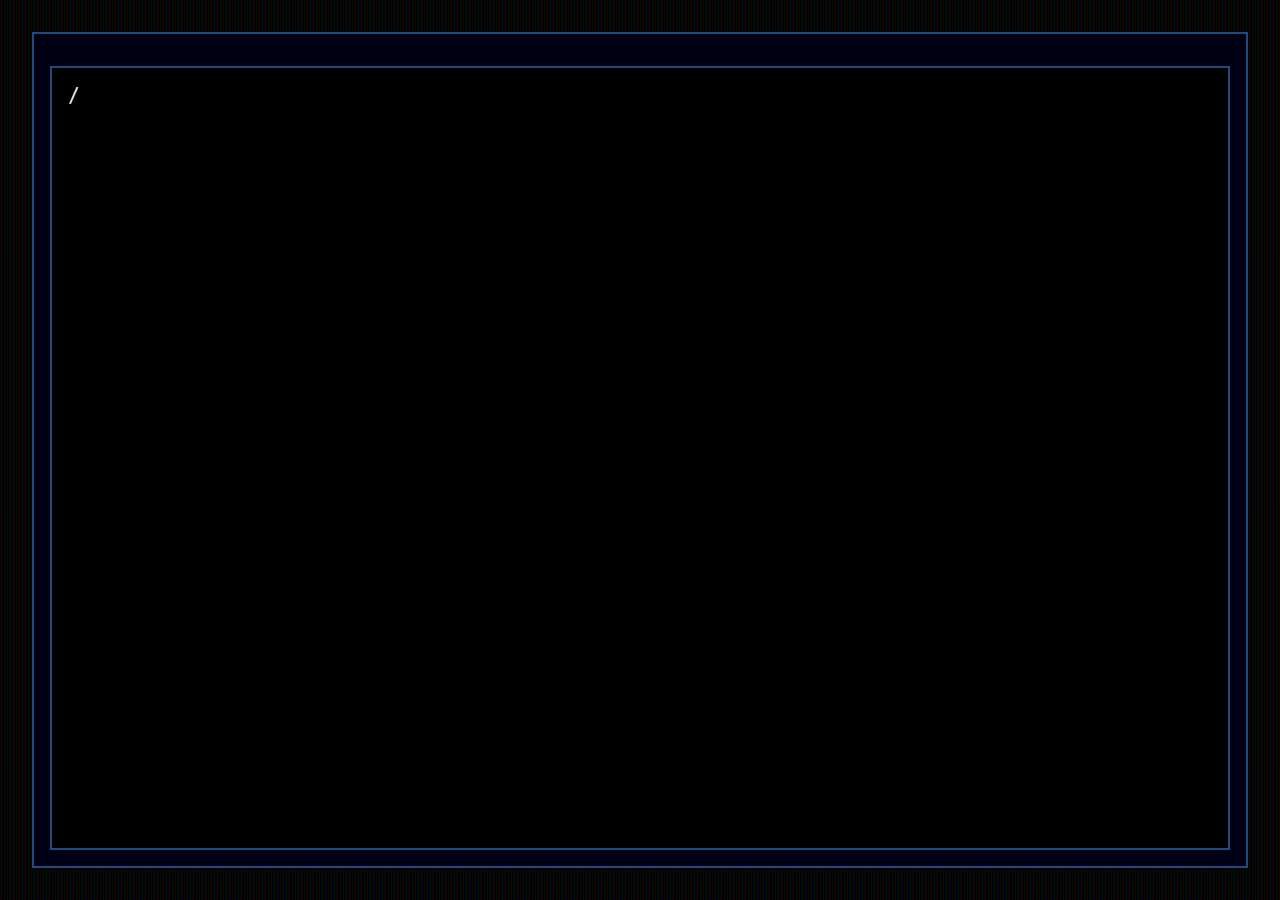
==== src/main/resources/templates/balance.html @ e54ac28a "cambios en el frontend y en GridManager" ====
<!-- Estilos inspirados/tomados de https://absolutesolver.com -->
<!DOCTYPE html>
<html lang="es">
<head>
    <meta charset="UTF-8">
    <title>Titan</title>
    <meta name="viewport" content="width=device-width, initial-scale=1.0">
    <!--Local (ignorame)-->
    <link rel="stylesheet" href="../static/style/titan.css">
    <!--Remote-->
    <link rel="stylesheet" href="/style/titan.css">
</head>
<body id="centerScreen">
<section class="box boxFullScreen">
    <header>
        <nav><h1 id="breadcrumb"></h1></nav>
    </header>
    <div class="box" id="logs" style="overflow: scroll; white-space: nowrap;">
        <div class="cliLoader"></div>
    </div>
</section>
<div class="rgbEffect"></div>
<div class="linesEffect"></div>
</body>
</html>
---- src/main/resources/static/style/titan.css ----
@import url('https://fonts.googleapis.com/css2?family=Cascadia+Code:ital,wght@0,200..700;1,200..700&display=swap');
* {
    margin: 0;
    padding: 0;
    box-sizing: border-box;
}
input, button, textarea, select {
    font: inherit;
}
:root {
    --main-color: #1d4c80;
    --main-color-text: #dedede;
    --max-width: 1400px;
    --gap: 1rem;
    --padding: 1rem;
}
/* Estructura */
.boxFullScreen {
    margin: 2rem;
    height: calc(100% - 4rem);
    width: calc(100% - 4rem);
}
#centerScreen {
    display: flex;
    height: 100vh;
    align-items: center;
    justify-content: center;
    flex-direction: column;
}
header{
    display: flex;
    padding-right: 1rem;
    flex-direction: row;
    align-items: center;
    gap: var(--gap);
}
.waterDrop{
    position: fixed;
    top: 20px;
    right: 20px;
    opacity: 30%;
}
body{
    background: black;
    color: var(--main-color-text);
    font-family: 'Cascadia Code', 'Courier New', serif;
    font-weight: 500;
    align-content: center;
    display: flex;
    flex-direction: column;
    align-items: center;
    font-size: 1.2rem;
    scrollbar-color: var(--main-color) rgba(255, 0, 0, 0);
    scrollbar-width: thin;
}
body::-webkit-scrollbar {
    width: 5px;
    height: 8px;
    background-color: #aaaaaa; /* or add it to the track */
}
.box{
    border : 2px solid var(--main-color);
    flex-grow: 1;
    padding: var(--padding);
    display: flex;
    background: rgb(0, 0, 21);
    flex-direction: column;
}
.box > .box{
    background: #000;
}
.mainNav{
    width: 100%;
    grid-gap: var(--gap);
}
.mainSections{
    width: 100%;
    grid-gap: var(--gap);
    display: grid;
    grid-template-columns: 1fr 1fr 1fr;"
}
@media (max-width: 1000px) {
    .mainSections{
        display: flex;
        flex-direction: column;
        gap: var(--gap);
    }
    .noneForMaxWidth{
        display: none;
    }
}
form, section{
    display: flex;
    flex-direction: column;
    gap: 1rem;
}
footer{
    margin-top: auto;
    padding: var(--padding);
}
/* Ventana */
#desktop{
    position: fixed;
    top: 0;
    left: 0;
    width: 100%;
    height: 100%;
    pointer-events: none;
    display: flex;
}
.windowHeader{
    position: relative;
    padding: 0.3rem;
    min-width: 20rem;
    display: flex;
    align-items: center;
    cursor: move;
    margin-bottom: 4px;
    outline: 3px solid var(--main-color);
}
.windowContent{
    position: relative;
    padding: var(--padding);
    text-align: left;
    min-height: 7rem;
}
.window{
    border: 10px double var(--main-color);
    flex-grow: 1;
    display: flex;
    pointer-events: all;
    flex-direction: column;
    backdrop-filter: blur(5px);
}
.windowAbsolute{
    position: absolute;
}
.windowCloser{
    background: none;
    color: var(--main-color);
    font-size: 20px;
    margin-left: auto;
    margin-right: 0.3rem;
    content: 'X';
}
/* Texto */
p h2 h1 h3{
    text-align: center;
}
small{
    opacity: 80%;
    font-style: italic;
}
ul{
    list-style-type: none;
}

/* Interactivo */
label{

}
button {
    color: var(--main-color);
    font-size: 15px;
    background-color: #000;
    border: 2px solid var(--main-color);
    padding: 2px 1rem;
    width: min-content;
    cursor: pointer;
}
.windowHeader > button{
    border: none;
    padding: 0;
}
button:hover {
    filter: brightness(1.5);
    background-color: var(--main-color);
    color: #000000;
}
button:active {
    filter: brightness(0.7);
}
input, select {
    border: var(--main-color);
    background: transparent;
    color: var(--main-color-text);
    font-size: 15px;
    padding: 5px 10px;
    width: min-content;
    border: 2px solid var(--main-color);
}
select{
    background-color: #000
}
input[type="number"]::-webkit-inner-spin-button,
input[type="number"]::-webkit-outer-spin-button {
    -webkit-appearance: none;
    margin: 0;
}

input[type="number"] {
    -moz-appearance: textfield;
}
input:hover, input:focus, select:focus, select:hover {
    filter: brightness(170%);
}
input:focus, select:focus {
    outline: none;
}
input::placeholder {
    color: var(--main-color);
    font-style: italic;
}
a{
    text-decoration-thickness: 0.1em;
    color: var(--main-color-text);
}
a:hover{
    filter: brightness(1.2);
}
a:visited{
    color: var(--main-color-text);
}
/* Listas */
li{
    margin-top: 0.5rem;
    margin-left: 0.8rem;
}
li:last-child{
    margin-bottom: 0.5rem;
}
.listSmall{
    padding-left: 1rem;
}
.listSmall > li{
    margin-top: 0.2rem;
}
.listSmall > li:last-child{
    margin-bottom: 0.5rem;
}

/* Tablas */
table{
    border-spacing: 0;
    width: 100%;
}
th, td{
    padding-right: 0.5rem;
    padding-left: 0.5rem;
    border-left: 2px solid var(--main-color);
}
th:last-child, td:last-child{
    padding-right: 0;
}
th:first-child, td:first-child {
    padding-left: 0;
    border-left: none;
}

/* Effects */
.rgbEffect {
    position: fixed;
    pointer-events: none;
    inset: 0;
    z-index: -1;
    opacity: 7%;
    background-image: repeating-linear-gradient( to right, #f00 0px, #f00 1px, #0f0 1px, #0f0 2px, #00f 2px, #00f 3px );
}
.linesEffect {
    position: fixed;
    pointer-events: none;
    inset: 0;
    z-index: -1;
    opacity: 80%;
    background: repeating-linear-gradient( to top, transparent 0px, transparent 3px, rgba(0, 0, 0, 0.25) 3px, rgba(0, 0, 0, 0.25) 4px );
}
.cliLoader::after {
    content: "/";
    animation: cli-loader 0.8s steps(1) infinite;
}
.gradientLoader {
    --color-1: rgba(38, 50, 56, 0);
    --color-2: #051d38;

    background: linear-gradient(
            90deg,
            var(--color-1) 25%,
            var(--color-2) 50%,
            var(--color-1) 75%
    );
    background-size: 200% 100%;
    animation: gradient-loader 1.5s infinite linear;
    border-radius: 4px;
}
@keyframes cli-loader {
    0%   { content: "/"; }
    25%  { content: "-"; }
    50%  { content: "\\"; }
    75%  { content: "|"; }
}
@keyframes gradient-loader {
    0% {
        background-position: 200% 0;
    }
    100% {
        background-position: -200% 0;
    }
}
.error {
    color: red;
    text-shadow: 0 0 14px red;
    position: relative;
}
.tembleEffect, .error{
    animation: tremble 0.12s infinite;
}
@keyframes tremble {
    0%   { transform: translate(0, 0); }
    20%  { transform: translate(-0.8px, 0.5px); }
    40%  { transform: translate(0.6px, -0.8px); }
    60%  { transform: translate(-0.5px, 0.6px); }
    80%  { transform: translate(0.8px, -0.3px); }
    100% { transform: translate(0, 0); }
}
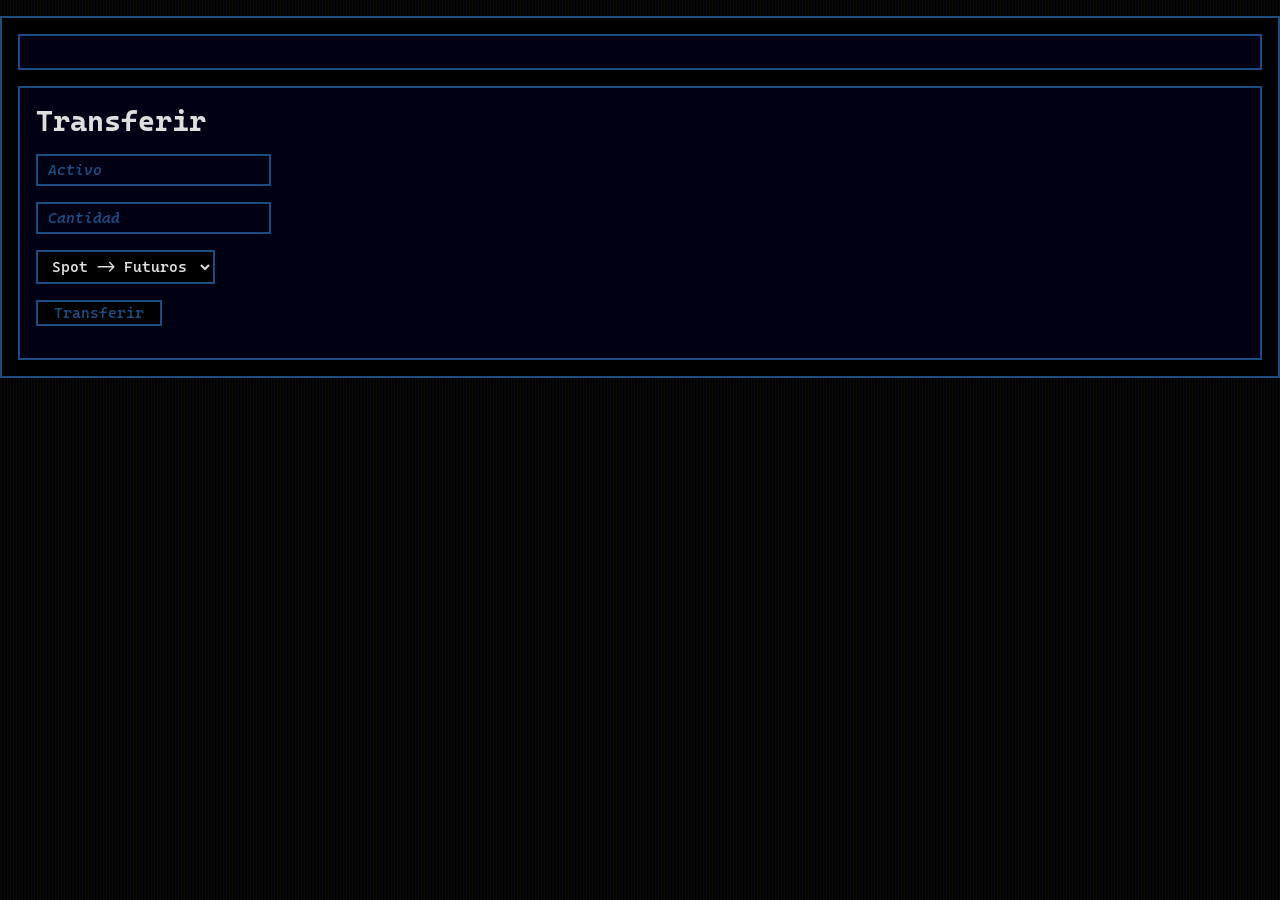
==== commit 0ade8235: "mejoras en TriangularManager (A sus clases auxiliares) y refactorización en el connector" ====
--- a/src/main/resources/templates/balance.html
+++ b/src/main/resources/templates/balance.html
@@ -10,15 +10,34 @@
     <!--Remote-->
     <link rel="stylesheet" href="/style/titan.css">
 </head>
-<body id="centerScreen">
-<section class="box boxFullScreen">
-    <header>
+<body>
+<main>
+    <header class="box">
         <nav><h1 id="breadcrumb"></h1></nav>
     </header>
-    <div class="box" id="logs" style="overflow: scroll; white-space: nowrap;">
-        <div class="cliLoader"></div>
+    <div class="mainSections">
+        <section class="box">
+            <form class="noneForMaxWidth" id="formTransfer" novalidate>
+                <h2>Transferir</h2>
+                <label>
+                    <input class="inputTransfer" type="text" name="asset" placeholder="Activo" autocomplete="off" required>
+                </label>
+                <label>
+                    <input class="inputTransfer" type="number" name="amount" placeholder="Cantidad" autocomplete="off" required>
+                </label>
+                <label>
+                    <select name="direction">
+                        <option value="SPOT_TO_FUTURE">Spot -> Futuros</option>
+                        <option value="FUTURE_TO_SPOT">Futuros -> Spot</option>
+                    </select>
+                </label>
+                <input type="hidden" th:name="${_csrf.parameterName}" th:value="${_csrf.token}">
+                <button id="sumitTransfer">Transferir</button>
+                <div id="errorTransfer"></div>
+            </form>
+        </section>
     </div>
-</section>
+</main>
 <div class="rgbEffect"></div>
 <div class="linesEffect"></div>
 </body>
--- a/src/main/resources/static/style/titan.css
+++ b/src/main/resources/static/style/titan.css
@@ -53,6 +53,9 @@
     scrollbar-color: var(--main-color) rgba(255, 0, 0, 0);
     scrollbar-width: thin;
 }
+body:has(main){
+    padding-top: var(--padding);
+}
 body::-webkit-scrollbar {
     width: 5px;
     height: 8px;
@@ -77,7 +80,6 @@
     width: 100%;
     grid-gap: var(--gap);
     display: grid;
-    grid-template-columns: 1fr 1fr 1fr;"
 }
 @media (max-width: 1000px) {
     .mainSections{
@@ -98,6 +100,15 @@
     margin-top: auto;
     padding: var(--padding);
 }
+main{
+    width: min(100%, var(--max-width));
+    background: black;
+    padding: 1rem;
+    display: flex;
+    flex-direction: column;
+    border: 2px solid var(--main-color);
+    gap: var(--gap);
+}
 /* Ventana */
 #desktop{
     position: fixed;
@@ -322,3 +333,15 @@
     80%  { transform: translate(0.8px, -0.3px); }
     100% { transform: translate(0, 0); }
 }
+/* Detalles */
+.importantButton{
+    color: #800000;
+    background-color: #210000;
+    border-color: #800000;
+}
+.importantButton:hover {
+    color: black;
+    background-color: #880000;
+    border-color: #880000;
+    animation: tremble 0.12s infinite;
+}
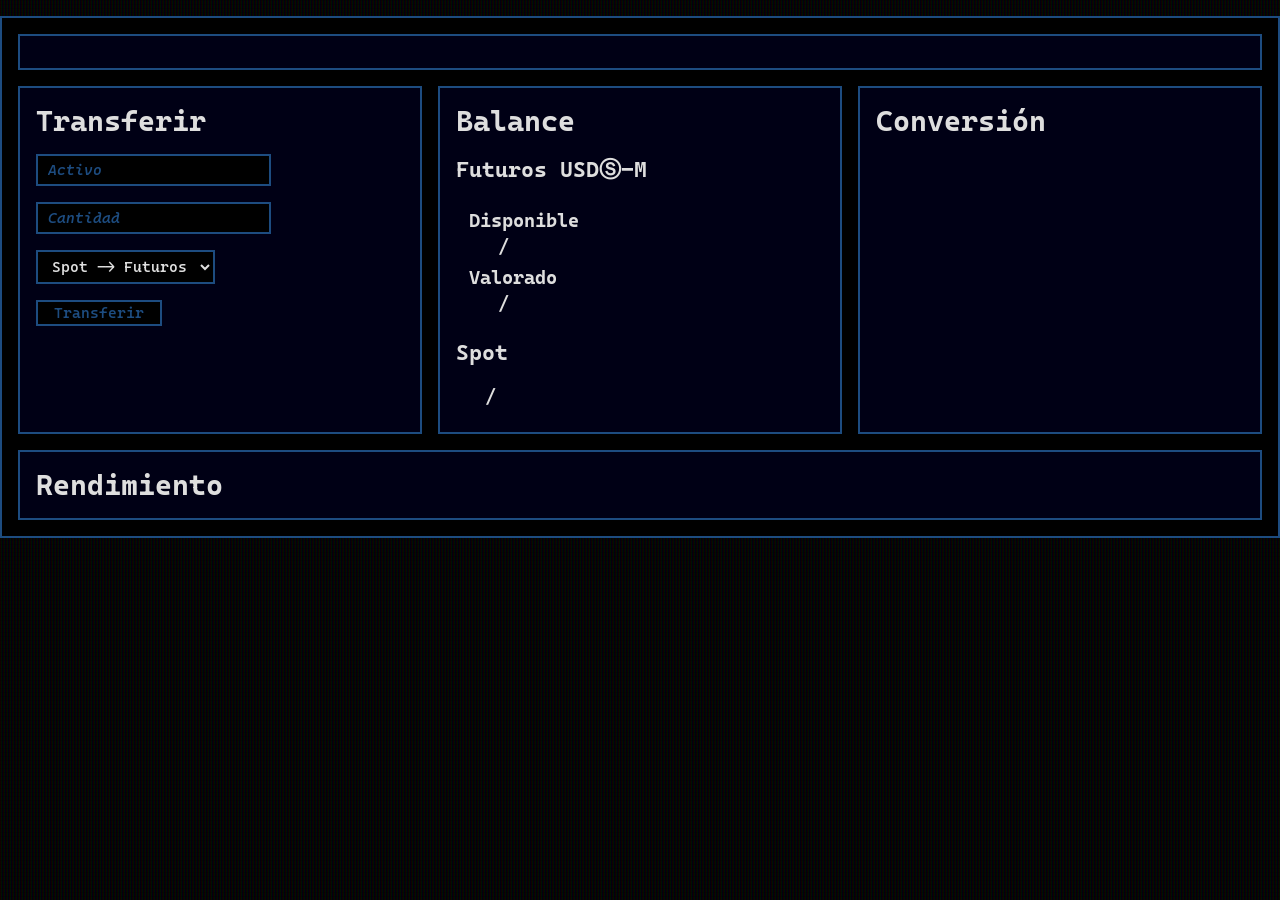
==== commit 4ab104af: "cambios en el connector y pequeños cambios en general" ====
--- a/src/main/resources/templates/balance.html
+++ b/src/main/resources/templates/balance.html
@@ -4,6 +4,9 @@
 <head>
     <meta charset="UTF-8">
     <title>Titan</title>
+    <meta name="_csrf" th:content="${_csrf.token}">
+    <meta name="_csrf_header" th:content="${_csrf.headerName}">
+    <meta name="robots" content="noindex">
     <meta name="viewport" content="width=device-width, initial-scale=1.0">
     <!--Local (ignorame)-->
     <link rel="stylesheet" href="../static/style/titan.css">
@@ -12,33 +15,69 @@
 </head>
 <body>
 <main>
-    <header class="box">
+    <header class="box" style="flex-direction: row">
         <nav><h1 id="breadcrumb"></h1></nav>
     </header>
-    <div class="mainSections">
+    <div class="mainSections" style="grid-template-columns: 1fr 1fr 1fr">
+        <form class="box" id="formTransfer" novalidate>
+            <h2>Transferir</h2>
+            <label>
+                <input class="inputTransfer" type="text" name="asset" placeholder="Activo" autocomplete="off" required>
+            </label>
+            <label>
+                <input class="inputTransfer" type="number" name="amount" placeholder="Cantidad" autocomplete="off" required>
+            </label>
+            <label>
+                <select name="direction">
+                    <option value="SPOT_TO_FUTURE">Spot -> Futuros</option>
+                    <option value="FUTURE_TO_SPOT">Futuros -> Spot</option>
+                </select>
+            </label>
+            <input type="hidden" th:name="${_csrf.parameterName}" th:value="${_csrf.token}">
+            <button id="sumitTransfer">Transferir</button>
+            <div id="errorTransfer"></div>
+        </form>
         <section class="box">
-            <form class="noneForMaxWidth" id="formTransfer" novalidate>
-                <h2>Transferir</h2>
-                <label>
-                    <input class="inputTransfer" type="text" name="asset" placeholder="Activo" autocomplete="off" required>
-                </label>
-                <label>
-                    <input class="inputTransfer" type="number" name="amount" placeholder="Cantidad" autocomplete="off" required>
-                </label>
-                <label>
-                    <select name="direction">
-                        <option value="SPOT_TO_FUTURE">Spot -> Futuros</option>
-                        <option value="FUTURE_TO_SPOT">Futuros -> Spot</option>
-                    </select>
-                </label>
-                <input type="hidden" th:name="${_csrf.parameterName}" th:value="${_csrf.token}">
-                <button id="sumitTransfer">Transferir</button>
-                <div id="errorTransfer"></div>
-            </form>
+            <h2>Balance</h2>
+            <h3>Futuros USDⓈ-M</h3>
+            <ul>
+                <li>
+                    <strong>Disponible</strong>
+                    <ul class="listSmall" id="futureBalance">
+                        <li>
+                            <span class="cliLoader"></span>
+                        </li>
+                    </ul>
+                </li>
+                <li>
+                    <strong>Valorado</strong>
+                    <ul class="listSmall" id="futureValued">
+                        <li>
+                            <span class="cliLoader"></span>
+                        </li>
+                    </ul>
+                </li>
+            </ul>
+            <h3>Spot</h3>
+            <ul class="listSmall" id="spotBalance">
+                <li>
+                    <div class="cliLoader"></div>
+                </li>
+            </ul>
+        </section>
+        <section class="box">
+            <h2>Conversión</h2>
+        </section>
+        <section class="box" style="grid-column: 1/4">
+            <h2>Rendimiento</h2>
         </section>
     </div>
 </main>
 <div class="rgbEffect"></div>
 <div class="linesEffect"></div>
+<script src="/script/utils.js"></script>
+<script src="/script/websocket.js"></script>
+<script src="/script/requestBalance.js"></script>
+<script src="/script/breadcrumb.js"></script>
 </body>
 </html>
--- a/src/main/resources/static/style/titan.css
+++ b/src/main/resources/static/style/titan.css
@@ -155,8 +155,11 @@
     content: 'X';
 }
 /* Texto */
-p h2 h1 h3{
+p h1 h2 h3{
     text-align: center;
+}
+h1 a, h2 a, h3 a {
+    text-decoration: none;
 }
 small{
     opacity: 80%;
@@ -193,7 +196,7 @@
 }
 input, select {
     border: var(--main-color);
-    background: transparent;
+    background: black;
     color: var(--main-color-text);
     font-size: 15px;
     padding: 5px 10px;
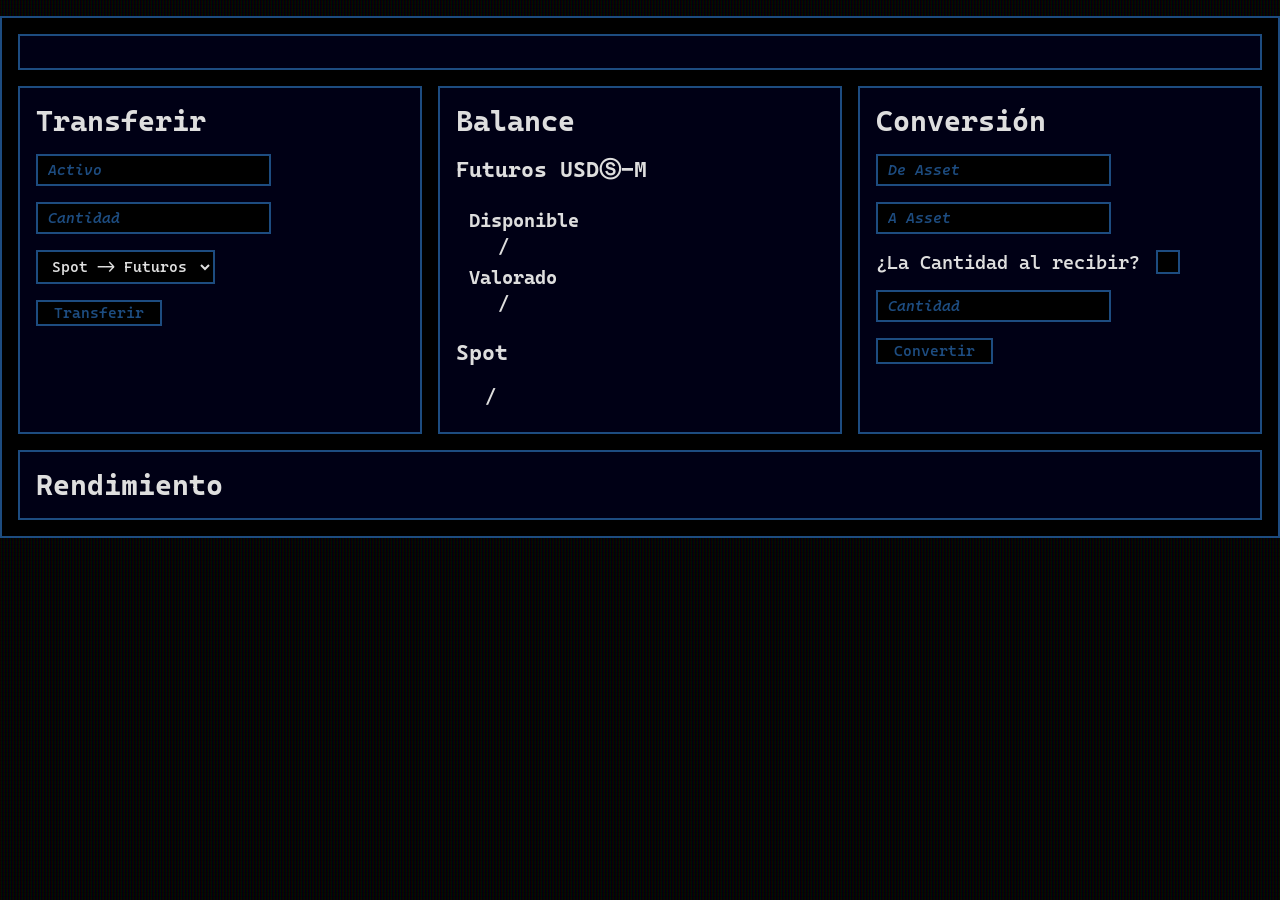
==== commit 8d6b9cba: "Cambios en el Frontend" ====
--- a/src/main/resources/templates/balance.html
+++ b/src/main/resources/templates/balance.html
@@ -65,9 +65,24 @@
                 </li>
             </ul>
         </section>
-        <section class="box">
+        <form class="box" id="formConversion" novalidate>
             <h2>Conversión</h2>
-        </section>
+            <label>
+                <input class="input" type="text" name="fromtAsset" placeholder="De Asset" autocomplete="off" required>
+            </label>
+            <label>
+                <input class="input" type="text" name="toAsset" placeholder="A Asset" autocomplete="off" required>
+            </label>
+            <label>
+                ¿La Cantidad al recibir?
+                <input class="checkBox" type="checkbox" name="fromAmount" required>
+            </label>
+            <label>
+                <input class="input" type="number" name="amount" placeholder="Cantidad" autocomplete="off" required>
+            </label>
+            <input type="hidden" th:name="${_csrf.parameterName}" th:value="${_csrf.token}">
+            <button id="sumitConversion">Convertir</button>
+        </form>
         <section class="box" style="grid-column: 1/4">
             <h2>Rendimiento</h2>
         </section>
--- a/src/main/resources/static/style/titan.css
+++ b/src/main/resources/static/style/titan.css
@@ -194,7 +194,12 @@
 button:active {
     filter: brightness(0.7);
 }
-input, select {
+label{
+    align-items: center;
+    display: flex;
+    gap: 1rem;
+}
+.checkBox, input, select {
     border: var(--main-color);
     background: black;
     color: var(--main-color-text);
@@ -202,6 +207,32 @@
     padding: 5px 10px;
     width: min-content;
     border: 2px solid var(--main-color);
+}
+.checkBox{
+    cursor: pointer;
+    appearance: none;
+    width: 1.5rem;
+    height: 1.5rem;
+    position: relative;
+    padding: 0;
+}
+.checkBox:checked {
+    background-color: var(--main-color);
+}
+.checkBox:checked::before  {
+    content: "";
+    position: absolute;
+    left: 6px;
+    top: 2px;
+    width: 5px;
+    height: 10px;
+    border: solid #000000;
+    border-width: 0 3px 3px 0;
+    transform: rotate(45deg);
+}
+.custom-checkbox:focus-visible {
+    outline: 2px solid #93c5fd;
+    outline-offset: 2px;
 }
 select{
     background-color: #000
